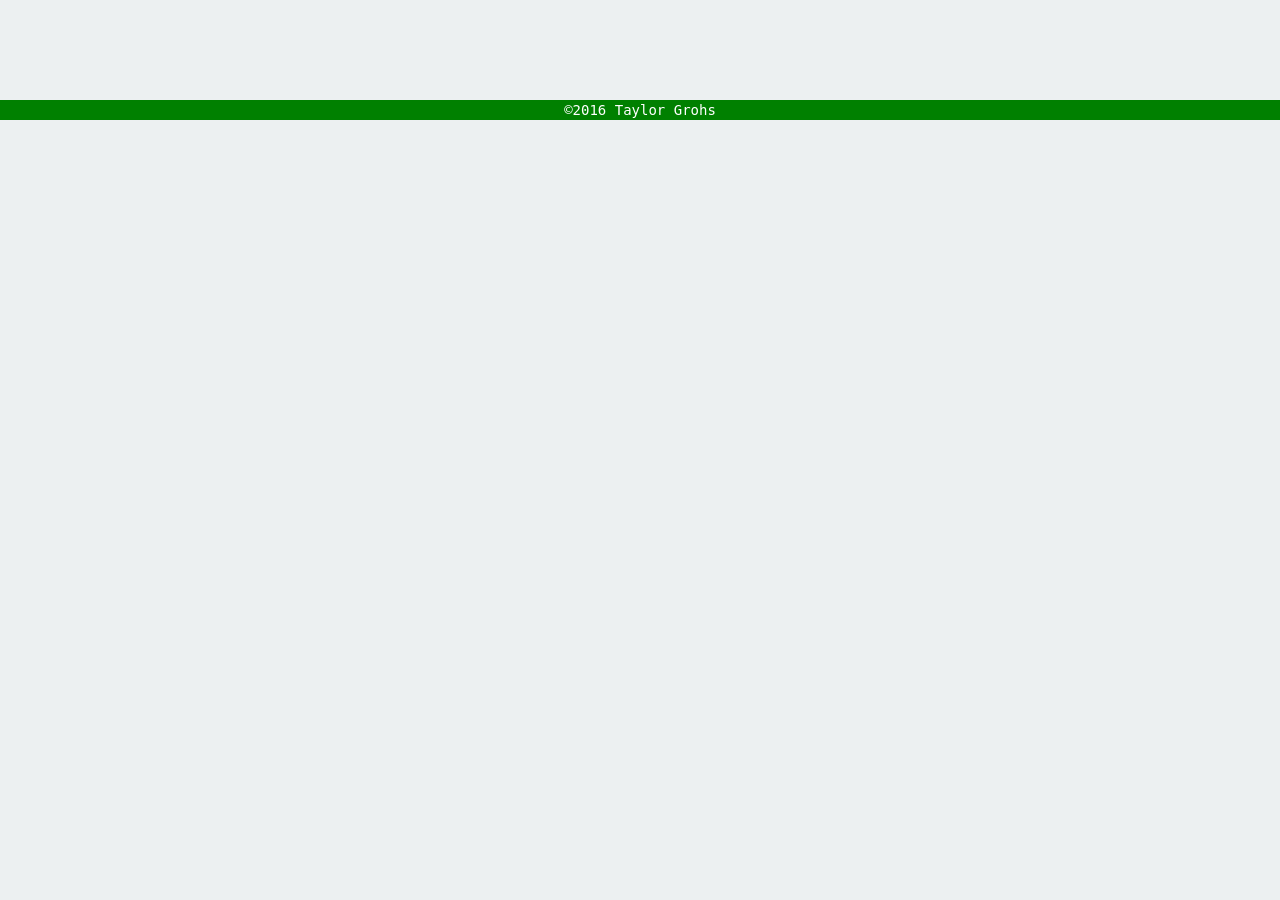
==== index.html @ 74df8168 "add failing test 1" ====
<!DOCTYPE html>
<html>
<head>
  <link href="css/bootstrap.css" rel="stylesheet" type="text/css">
  <link href="css/styles.css" rel="stylesheet" type="text/css">
  <script src="js/jquery-1.12.0.js"></script>
  <script src="js/scripts.js"></script>
  <title>Pizza Site</title>
</head>

  <body>

      <div class="footer">
        &copy;2016 Taylor Grohs
      </div>
  </body>
</html>
---- css/styles.css ----
.results {
  display: none;
}

body {
  font-family: monospace;
  background: #ecf0f1;

}
h2, h3 {
  font-weight: bold;
}
.result {
  padding-left: 200px;
}

button {
  background-color: green;
  color: white;
}

button:hover {
  background-color: white;
  color: green;
  border-color: green;
}

.footer {
  text-align: center;
  background-color: green;
  color: white;
  bottom: 0;
  margin-top: 100px;
}

.jumbotron {
  text-align: center;
  font-family: monospace;
  background-color: green;
  color: white;
}
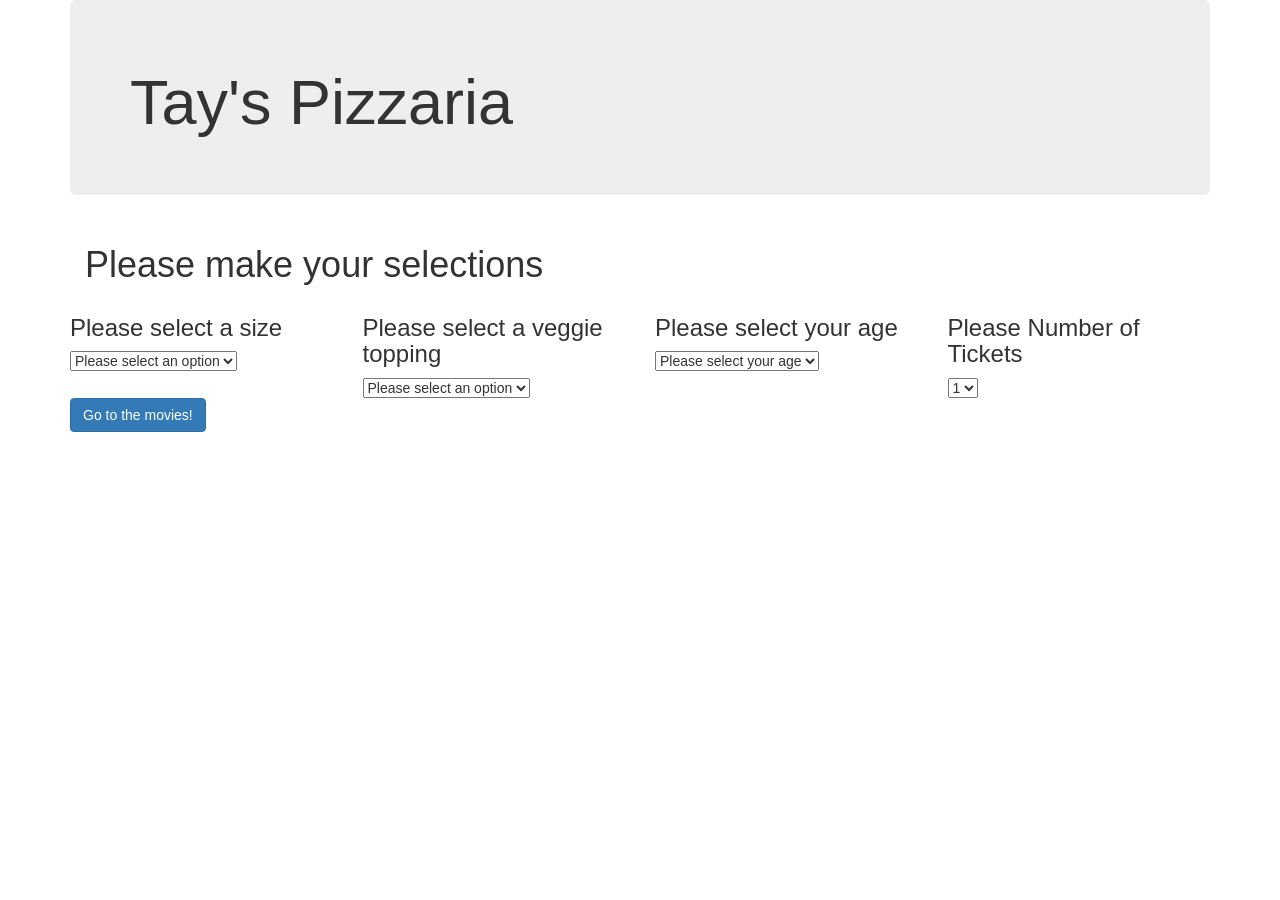
==== commit 57600666: "Add passing test 2 and start html" ====
--- a/index.html
+++ b/index.html
@@ -1,17 +1,78 @@
 <!DOCTYPE html>
 <html>
-<head>
-  <link href="css/bootstrap.css" rel="stylesheet" type="text/css">
-  <link href="css/styles.css" rel="stylesheet" type="text/css">
-  <script src="js/jquery-1.12.0.js"></script>
-  <script src="js/scripts.js"></script>
-  <title>Pizza Site</title>
-</head>
+  <head>
+    <link href="css/bootstrap.css" rel="stylesheet" type="text/css">
+    <link href="css/styles.css" rel="stylesheet" type="text/css">
+    <script src="js/jquery-1.12.0.js"></script>
+    <script src="js/scripts.js"></script>
+    <title>Movie Tickets</title>
+  </head>
+  <body>
+    <div class="questions">
+         <div class="container">
+           <div class="jumbotron">
+             <h1>Tay's Pizzaria</h1>
+           </div>
+           <div class="container">
+             <h1>Please make your selections</h1>
+           </div>
+         </div>
+         <div class="container">
+           <form>
+             <div class="row">
+               <div class="col-sm-3">
+               <h3>Please select a size</h3>
+               <select id="size">
+                 <option value="">Please select an option</option>
+                 <option value="Small">Small</option>
+                 <option value="Medium">Medium</option>
+                 <option value="Large">Large</option>
+                 <option value="Extra-Large">Extra-Large</option>
+               </select>
+               </div>
+               <div class="col-sm-3">
+               <h3>Please select a veggie topping</h3>
+               <select id="veggie">
+                 <option value="">Please select an option</option>
+                 <option value="Mushrooms">Mushrooms</option>
+                 <option value="Onions">Onions</option>
+                 <option value="Pineapple">Pineapple</option>
+                 <option value="Olives">Olives</option>
+               </select>
+               </div>
 
-  <body>
 
-      <div class="footer">
-        &copy;2016 Taylor Grohs
-      </div>
+               <div class="col-sm-3">
+                 <h3>Please select your age</h3>
+                 <select id="age">
+                   <option value="No Age Selected">Please select your age</option>
+                   <option value="Senior">senior</option>
+                   <option value="Student">student</option>
+                   <option value="Adult">adult</option>
+                   <option value="Toddler">toddler</option>
+                 </select>
+               </div>
+
+               <div class="col-sm-3">
+                 <h3>Please Number of Tickets</h3>
+                 <select id="number">
+                   <option value="1">1</option>
+                   <option value="2">2</option>
+                   <option value="3">3</option>
+                   <option value="4">4</option>
+                 </select>
+               </div>
+
+               </div>
+              <button type="submit"class="btn btn-primary btn">Go to the movies!</button>
+            </div>
+           </form>
+           <div class="container ticket">
+            <div class="backgroundimg">
+              <ul class="display">
+
+              </ul>
+            </div>
+           </div>
   </body>
 </html>
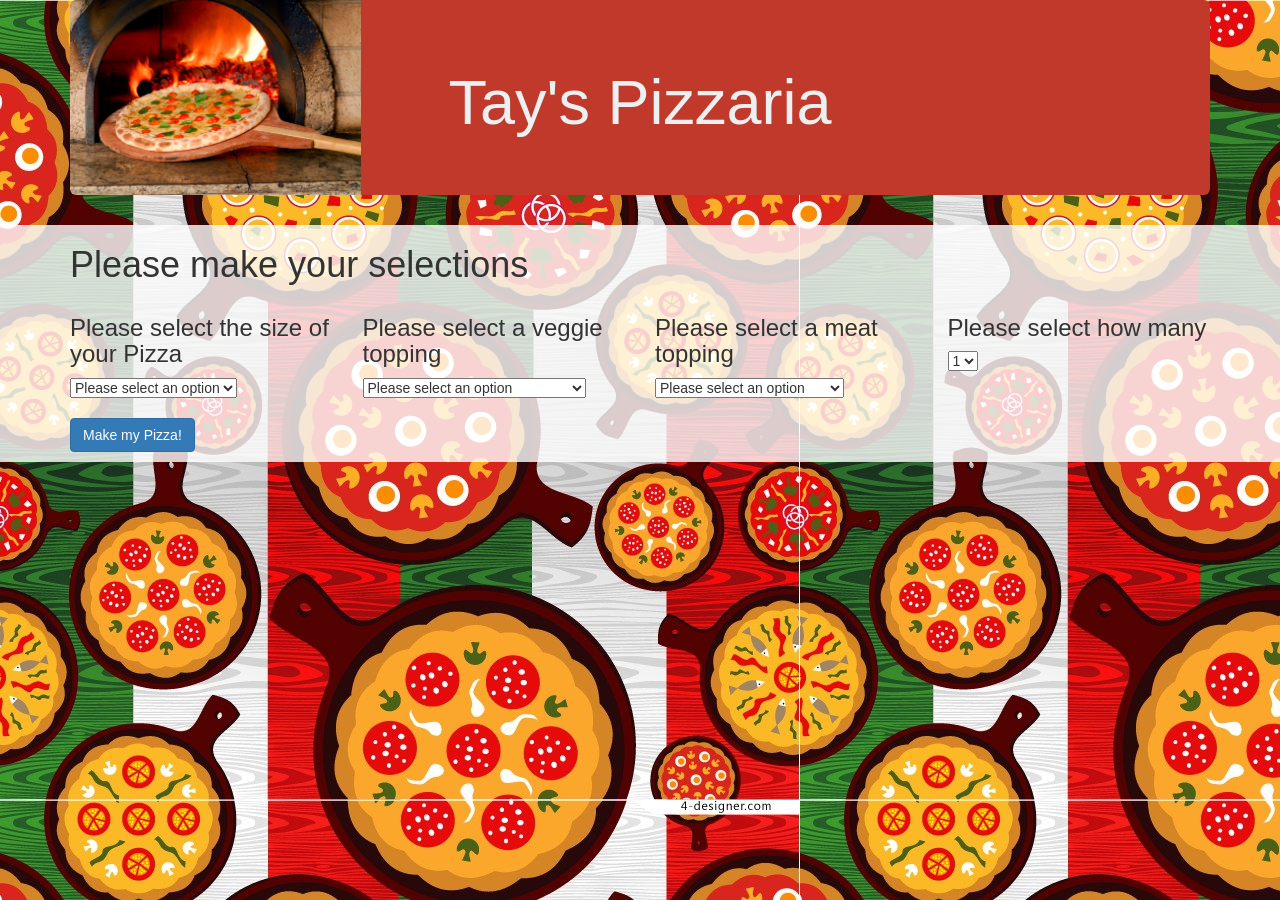
==== commit 0e622ab1: "Add html and jQuery functionality" ====
--- a/index.html
+++ b/index.html
@@ -5,74 +5,76 @@
     <link href="css/styles.css" rel="stylesheet" type="text/css">
     <script src="js/jquery-1.12.0.js"></script>
     <script src="js/scripts.js"></script>
-    <title>Movie Tickets</title>
+    <title>Pizza Site</title>
   </head>
   <body>
-    <div class="questions">
-         <div class="container">
-           <div class="jumbotron">
-             <h1>Tay's Pizzaria</h1>
+
+          <div class="container">
+            <div class="jumbotron">
+            <h1>Tay's Pizzaria</h1>
            </div>
+          </div>
+          <div class="background">
+            <div class="container">
+              <h1>Please make your selections</h1>
+            </div>
            <div class="container">
-             <h1>Please make your selections</h1>
-           </div>
-         </div>
-         <div class="container">
-           <form>
-             <div class="row">
-               <div class="col-sm-3">
-               <h3>Please select a size</h3>
-               <select id="size">
-                 <option value="">Please select an option</option>
-                 <option value="Small">Small</option>
-                 <option value="Medium">Medium</option>
-                 <option value="Large">Large</option>
-                 <option value="Extra-Large">Extra-Large</option>
-               </select>
-               </div>
-               <div class="col-sm-3">
-               <h3>Please select a veggie topping</h3>
-               <select id="veggie">
-                 <option value="">Please select an option</option>
-                 <option value="Mushrooms">Mushrooms</option>
-                 <option value="Onions">Onions</option>
-                 <option value="Pineapple">Pineapple</option>
-                 <option value="Olives">Olives</option>
-               </select>
-               </div>
+             <form>
+               <div class="row">
+                 <div class="col-sm-3">
+                 <h3>Please select the size of your Pizza</h3>
+                 <select id="size">
+                   <option value="">Please select an option</option>
+                   <option value="Small">Small $6</option>
+                   <option value="Medium">Medium $8</option>
+                   <option value="Large">Large $10</option>
+                   <option value="Extra-Large">Extra-Large $15</option>
+                 </select>
+                 </div>
+                 <div class="col-sm-3">
+                 <h3>Please select a veggie topping</h3>
+                 <select id="veggie">
+                   <option value="">Please select an option</option>
+                   <option value="Mushrooms">Mushrooms +$4 (Premium item)</option>
+                   <option value="Onions">Onions +$2</option>
+                   <option value="Pineapple">Pineapple +$2</option>
+                   <option value="Olives">Olives +$2</option>
+                 </select>
+                 </div>
 
 
-               <div class="col-sm-3">
-                 <h3>Please select your age</h3>
-                 <select id="age">
-                   <option value="No Age Selected">Please select your age</option>
-                   <option value="Senior">senior</option>
-                   <option value="Student">student</option>
-                   <option value="Adult">adult</option>
-                   <option value="Toddler">toddler</option>
-                 </select>
-               </div>
+                 <div class="col-sm-3">
+                   <h3>Please select a meat topping</h3>
+                   <select id="meat">
+                     <option value="">Please select an option</option>
+                     <option value="Pepperoni">Pepperoni +$2</option>
+                     <option value="Sausage">Sausage +$2</option>
+                     <option value="Bacon">Bacon +$4 (Premium item)</option>
+                     <option value="Chicken">Chicken +$2</option>
+                   </select>
+                 </div>
 
-               <div class="col-sm-3">
-                 <h3>Please Number of Tickets</h3>
-                 <select id="number">
-                   <option value="1">1</option>
-                   <option value="2">2</option>
-                   <option value="3">3</option>
-                   <option value="4">4</option>
-                 </select>
-               </div>
+                 <div class="col-sm-3">
+                   <h3>Please select how many</h3>
+                   <select id="number">
+                     <option value="1">1</option>
+                     <option value="2">2</option>
+                     <option value="3">3</option>
+                     <option value="4">4</option>
+                   </select>
+                 </div>
 
-               </div>
-              <button type="submit"class="btn btn-primary btn">Go to the movies!</button>
-            </div>
-           </form>
-           <div class="container ticket">
-            <div class="backgroundimg">
-              <ul class="display">
+                 </div>
+                <button type="submit"class="btn btn-primary btn">Make my Pizza!</button>
+              </div>
+             </form>
+             <div class="container ticket">
+              <div class="backgroundimg">
+                <ul class="display">
 
-              </ul>
-            </div>
-           </div>
+                </ul>
+              </div>
+             </div>
+         </div>
   </body>
 </html>
--- a/css/styles.css
+++ b/css/styles.css
@@ -0,0 +1,25 @@
+.jumbotron {
+  text-align: center;
+  background-image: url(../img/Pizza1.jpg);
+  background-size: contain;
+  background-repeat: no-repeat;
+  background-color: #c0392b;
+  color: #ecf0f1;
+}
+
+body {
+  background-color: #e67e22;
+  background-image: url(../img/pizza2.jpg);
+}
+
+.background {
+  background-color: rgba(255, 255, 255, 0.8);
+}
+
+button {
+  margin-top: 20px;
+}
+
+.total {
+  background-color: black;
+}
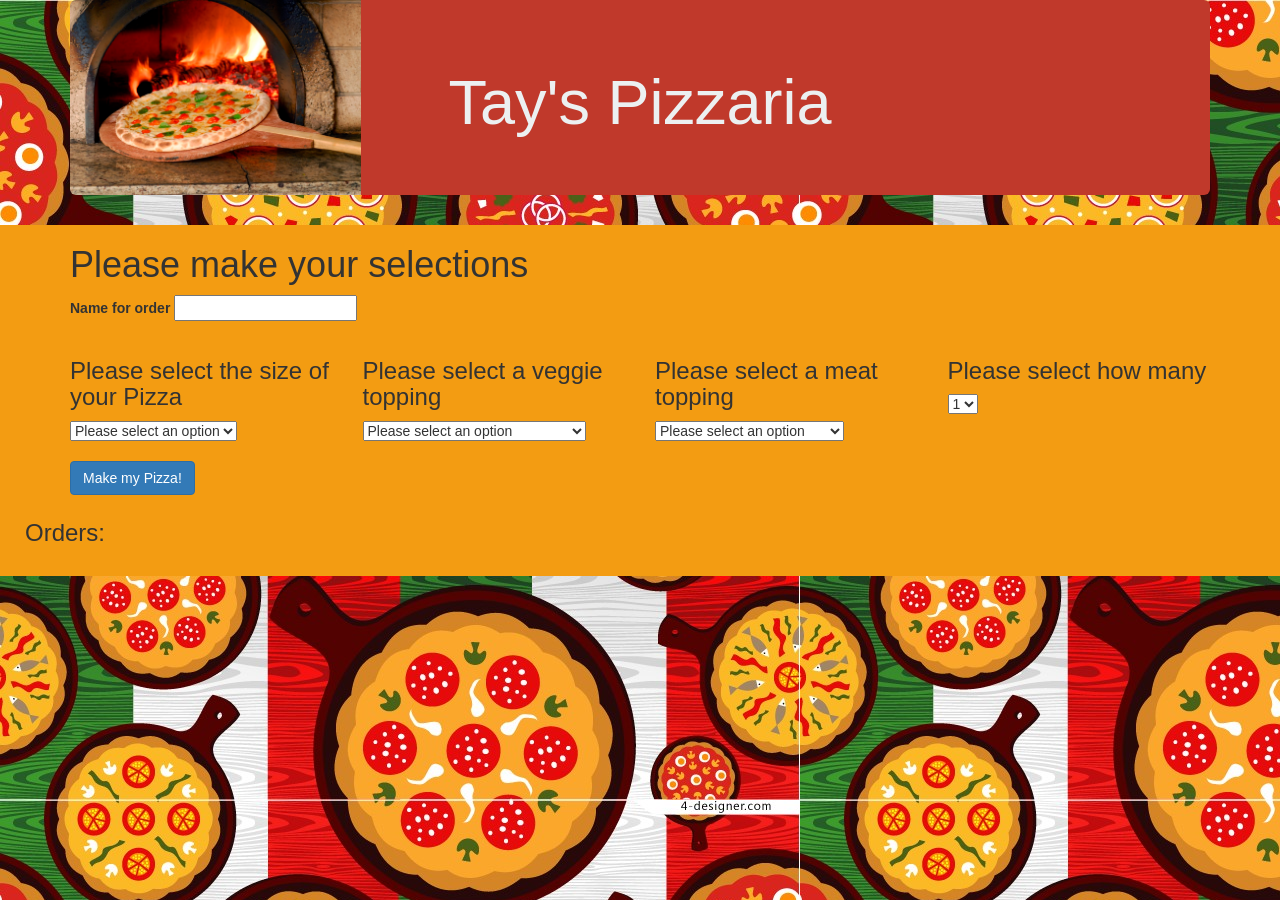
==== commit 4bb65141: "add form to put names on orders" ====
--- a/index.html
+++ b/index.html
@@ -9,72 +9,80 @@
   </head>
   <body>
 
-          <div class="container">
-            <div class="jumbotron">
-            <h1>Tay's Pizzaria</h1>
+    <div class="container">
+      <div class="jumbotron">
+      <h1>Tay's Pizzaria</h1>
+     </div>
+    </div>
+    <div class="background">
+      <div class="container">
+        <h1>Please make your selections</h1>
+      </div>
+     <div class="container">
+       <form>
+        <div class="form-group">
+          <label for="order-name">Name for order </label>
+          <input type="text" id="ordername">
+        </div>
+         <div class="row">
+           <div class="col-sm-3">
+           <h3>Please select the size of your Pizza</h3>
+           <select id="size">
+             <option value="1">Please select an option</option>
+             <option value="Small">Small $6</option>
+             <option value="Medium">Medium $8</option>
+             <option value="Large">Large $10</option>
+             <option value="Extra-Large">Extra-Large $15</option>
+           </select>
            </div>
-          </div>
-          <div class="background">
-            <div class="container">
-              <h1>Please make your selections</h1>
-            </div>
-           <div class="container">
-             <form>
-               <div class="row">
-                 <div class="col-sm-3">
-                 <h3>Please select the size of your Pizza</h3>
-                 <select id="size">
-                   <option value="">Please select an option</option>
-                   <option value="Small">Small $6</option>
-                   <option value="Medium">Medium $8</option>
-                   <option value="Large">Large $10</option>
-                   <option value="Extra-Large">Extra-Large $15</option>
-                 </select>
-                 </div>
-                 <div class="col-sm-3">
-                 <h3>Please select a veggie topping</h3>
-                 <select id="veggie">
-                   <option value="">Please select an option</option>
-                   <option value="Mushrooms">Mushrooms +$4 (Premium item)</option>
-                   <option value="Onions">Onions +$2</option>
-                   <option value="Pineapple">Pineapple +$2</option>
-                   <option value="Olives">Olives +$2</option>
-                 </select>
-                 </div>
+           <div class="col-sm-3">
+           <h3>Please select a veggie topping</h3>
+           <select id="veggie">
+             <option value="1">Please select an option</option>
+             <option value="Mushrooms">Mushrooms +$4 (Premium item)</option>
+             <option value="Onions">Onions +$2</option>
+             <option value="Pineapple">Pineapple +$2</option>
+             <option value="Olives">Olives +$2</option>
+           </select>
+           </div>
 
 
-                 <div class="col-sm-3">
-                   <h3>Please select a meat topping</h3>
-                   <select id="meat">
-                     <option value="">Please select an option</option>
-                     <option value="Pepperoni">Pepperoni +$2</option>
-                     <option value="Sausage">Sausage +$2</option>
-                     <option value="Bacon">Bacon +$4 (Premium item)</option>
-                     <option value="Chicken">Chicken +$2</option>
-                   </select>
-                 </div>
+           <div class="col-sm-3">
+             <h3>Please select a meat topping</h3>
+             <select id="meat">
+               <option value="1">Please select an option</option>
+               <option value="Pepperoni">Pepperoni +$2</option>
+               <option value="Sausage">Sausage +$2</option>
+               <option value="Bacon">Bacon +$4 (Premium item)</option>
+               <option value="Chicken">Chicken +$2</option>
+             </select>
+           </div>
 
-                 <div class="col-sm-3">
-                   <h3>Please select how many</h3>
-                   <select id="number">
-                     <option value="1">1</option>
-                     <option value="2">2</option>
-                     <option value="3">3</option>
-                     <option value="4">4</option>
-                   </select>
-                 </div>
+           <div class="col-sm-3">
+             <h3>Please select how many</h3>
+             <select id="number">
+               <option value="1">1</option>
+               <option value="2">2</option>
+               <option value="3">3</option>
+               <option value="4">4</option>
+             </select>
+           </div>
 
-                 </div>
-                <button type="submit"class="btn btn-primary btn">Make my Pizza!</button>
-              </div>
-             </form>
-             <div class="container ticket">
-              <div class="backgroundimg">
-                <ul class="display">
+           </div>
+          <button type="submit"class="btn btn-primary btn">Make my Pizza!</button>
+        </div>
+        </form>
+        <div class="names">
+          <h3>Orders:</h3>
+          <ul class="orderslist">
 
-                </ul>
-              </div>
-             </div>
-         </div>
+          </ul>
+        </div>
+        <div class="container total">
+          <ul class="display">
+
+          </ul>
+      </div>
+    </div>
   </body>
 </html>
--- a/css/styles.css
+++ b/css/styles.css
@@ -13,13 +13,38 @@
 }
 
 .background {
-  background-color: rgba(255, 255, 255, 0.8);
+  background-color: rgba(243, 156, 18, 1);
+  padding-bottom: 20px;
 }
 
 button {
   margin-top: 20px;
+
 }
 
-.total {
-  background-color: black;
+.names {
+  margin-left: 25px;
+  margin-top: 25px;
 }
+
+.orders {
+  cursor: pointer;
+  color: #0088cc;
+}
+
+.orders:hover {
+  text-decoration: underline;
+}
+
+.orderslist {
+  list-style: none;
+}
+
+.display {
+  display: none;
+  list-style: none;
+  margin-left: 30%;
+  text-align: center;
+  margin-right: 30%;
+  font-weight: bold;
+}
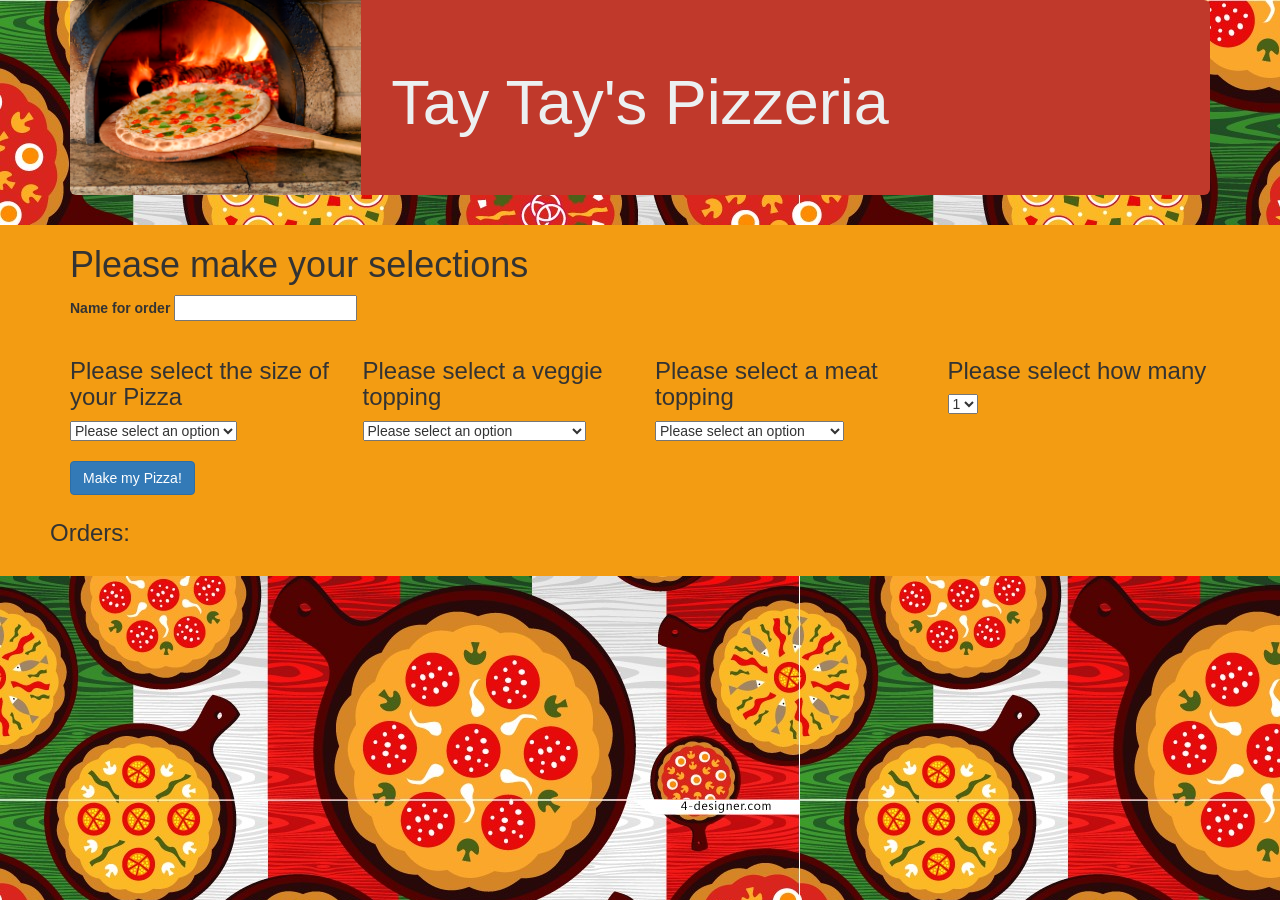
==== commit e809c3d7: "add spelling corrections and updated README" ====
--- a/index.html
+++ b/index.html
@@ -11,7 +11,7 @@
 
     <div class="container">
       <div class="jumbotron">
-      <h1>Tay's Pizzaria</h1>
+      <h1>Tay Tay's Pizzeria</h1>
      </div>
     </div>
     <div class="background">
@@ -72,17 +72,23 @@
           <button type="submit"class="btn btn-primary btn">Make my Pizza!</button>
         </div>
         </form>
+        <div class="row">
+          <div class="col-sm-3">
         <div class="names">
           <h3>Orders:</h3>
           <ul class="orderslist">
 
           </ul>
         </div>
-        <div class="container total">
+        </div>
+        <div class="col-sm-4">
+        <div class="total">
           <ul class="display">
 
           </ul>
       </div>
     </div>
+    </div>
+  </div>
   </body>
 </html>
--- a/css/styles.css
+++ b/css/styles.css
@@ -23,13 +23,13 @@
 }
 
 .names {
-  margin-left: 25px;
+  margin-left: 50px;
   margin-top: 25px;
 }
 
 .orders {
   cursor: pointer;
-  color: #0088cc;
+  color: black;
 }
 
 .orders:hover {
@@ -37,14 +37,14 @@
 }
 
 .orderslist {
-  list-style: none;
+  list-style: decimal;
 }
 
 .display {
   display: none;
   list-style: none;
-  margin-left: 30%;
+
   text-align: center;
-  margin-right: 30%;
   font-weight: bold;
+  margin-top: 25px;
 }
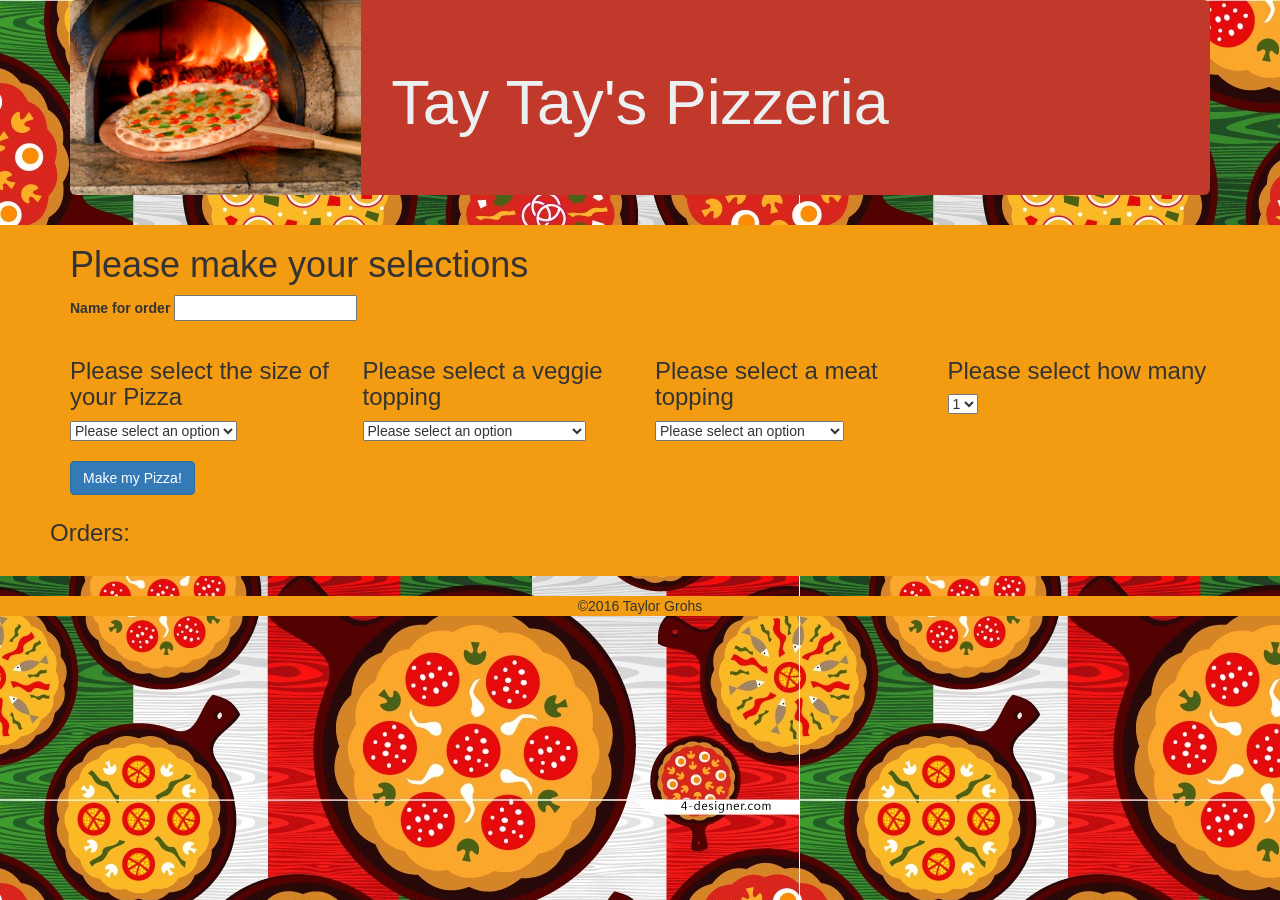
==== commit 08ab5cef: "add footer and spacing to code" ====
--- a/index.html
+++ b/index.html
@@ -8,87 +8,86 @@
     <title>Pizza Site</title>
   </head>
   <body>
-
     <div class="container">
       <div class="jumbotron">
-      <h1>Tay Tay's Pizzeria</h1>
-     </div>
+        <h1>Tay Tay's Pizzeria</h1>
+      </div>
     </div>
     <div class="background">
       <div class="container">
         <h1>Please make your selections</h1>
       </div>
      <div class="container">
-       <form>
-        <div class="form-group">
-          <label for="order-name">Name for order </label>
-          <input type="text" id="ordername">
+        <form>
+          <div class="form-group">
+            <label for="order-name">Name for order </label>
+            <input type="text" id="ordername">
+          </div>
+          <div class="row">
+            <div class="col-sm-3">
+              <h3>Please select the size of your Pizza</h3>
+              <select id="size">
+                <option value="1">Please select an option</option>
+                <option value="Small">Small $6</option>
+                <option value="Medium">Medium $8</option>
+                <option value="Large">Large $10</option>
+                <option value="Extra-Large">Extra-Large $15</option>
+              </select>
+            </div>
+            <div class="col-sm-3">
+              <h3>Please select a veggie topping</h3>
+              <select id="veggie">
+                <option value="1">Please select an option</option>
+                <option value="Mushrooms">Mushrooms +$4 (Premium item)</option>
+                <option value="Onions">Onions +$2</option>
+                <option value="Pineapple">Pineapple +$2</option>
+                <option value="Olives">Olives +$2</option>
+              </select>
+            </div>
+            <div class="col-sm-3">
+              <h3>Please select a meat topping</h3>
+              <select id="meat">
+                <option value="1">Please select an option</option>
+                <option value="Pepperoni">Pepperoni +$2</option>
+                <option value="Sausage">Sausage +$2</option>
+                <option value="Bacon">Bacon +$4 (Premium item)</option>
+                <option value="Chicken">Chicken +$2</option>
+              </select>
+            </div>
+            <div class="col-sm-3">
+              <h3>Please select how many</h3>
+              <select id="number">
+                <option value="1">1</option>
+                <option value="2">2</option>
+                <option value="3">3</option>
+                <option value="4">4</option>
+              </select>
+            </div>
+          </div>
+            <button type="submit"class="btn btn-primary btn">Make my Pizza!</button>
         </div>
-         <div class="row">
-           <div class="col-sm-3">
-           <h3>Please select the size of your Pizza</h3>
-           <select id="size">
-             <option value="1">Please select an option</option>
-             <option value="Small">Small $6</option>
-             <option value="Medium">Medium $8</option>
-             <option value="Large">Large $10</option>
-             <option value="Extra-Large">Extra-Large $15</option>
-           </select>
-           </div>
-           <div class="col-sm-3">
-           <h3>Please select a veggie topping</h3>
-           <select id="veggie">
-             <option value="1">Please select an option</option>
-             <option value="Mushrooms">Mushrooms +$4 (Premium item)</option>
-             <option value="Onions">Onions +$2</option>
-             <option value="Pineapple">Pineapple +$2</option>
-             <option value="Olives">Olives +$2</option>
-           </select>
-           </div>
-
-
-           <div class="col-sm-3">
-             <h3>Please select a meat topping</h3>
-             <select id="meat">
-               <option value="1">Please select an option</option>
-               <option value="Pepperoni">Pepperoni +$2</option>
-               <option value="Sausage">Sausage +$2</option>
-               <option value="Bacon">Bacon +$4 (Premium item)</option>
-               <option value="Chicken">Chicken +$2</option>
-             </select>
-           </div>
-
-           <div class="col-sm-3">
-             <h3>Please select how many</h3>
-             <select id="number">
-               <option value="1">1</option>
-               <option value="2">2</option>
-               <option value="3">3</option>
-               <option value="4">4</option>
-             </select>
-           </div>
-
-           </div>
-          <button type="submit"class="btn btn-primary btn">Make my Pizza!</button>
-        </div>
-        </form>
+      </form>
         <div class="row">
           <div class="col-sm-3">
-        <div class="names">
-          <h3>Orders:</h3>
-          <ul class="orderslist">
+            <div class="names">
+              <h3>Orders:</h3>
+              <ul class="orderslist">
 
-          </ul>
+              </ul>
+            </div>
+          </div>
+          <div class="col-sm-4">
+            <div class="total">
+              <ul class="display">
+
+              </ul>
+            </div>
+          </div>
         </div>
-        </div>
-        <div class="col-sm-4">
-        <div class="total">
-          <ul class="display">
-
-          </ul>
-      </div>
     </div>
+    <br>
+    <div class="footer">
+    &copy;2016 Taylor Grohs
     </div>
-  </div>
   </body>
 </html>
--- a/css/styles.css
+++ b/css/styles.css
@@ -12,9 +12,15 @@
   background-image: url(../img/pizza2.jpg);
 }
 
-.background {
+.background  {
   background-color: rgba(243, 156, 18, 1);
   padding-bottom: 20px;
+}
+
+.footer {
+  background-color: rgba(243, 156, 18, 1);
+  text-align: center;
+  margin-bottom: 0px;
 }
 
 button {
@@ -43,7 +49,6 @@
 .display {
   display: none;
   list-style: none;
-
   text-align: center;
   font-weight: bold;
   margin-top: 25px;
